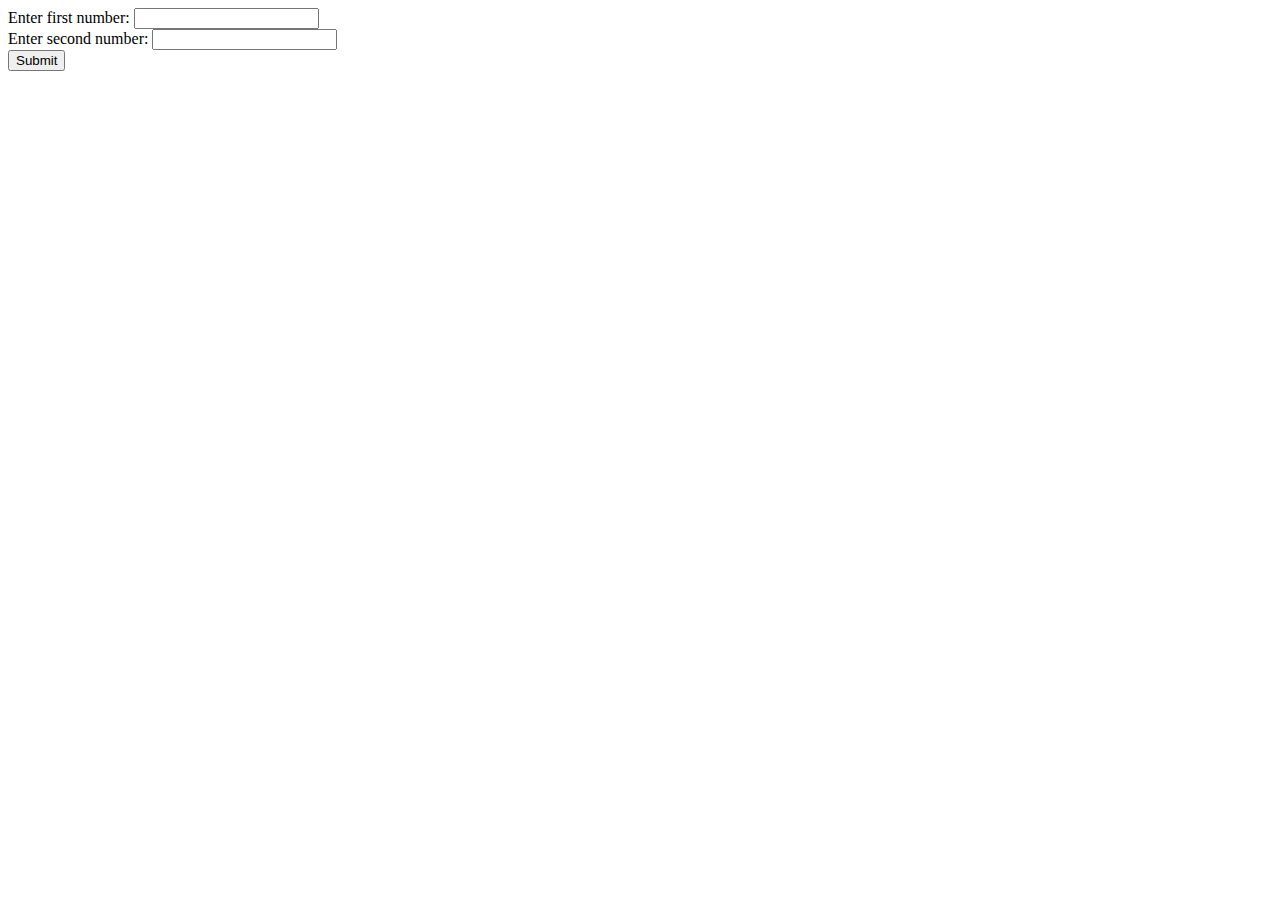
==== src/main/webapp/index.html @ 35581be9 "Init" ====
<!DOCTYPE html>
<html>
  <body>
    <form action="add">
      Enter first number:
      <input type="text" name="num1" /><br />
      Enter second number:
      <input type="text" name="num2" /><br />
      <input type="submit" />
    </form>
  </body>
</html>
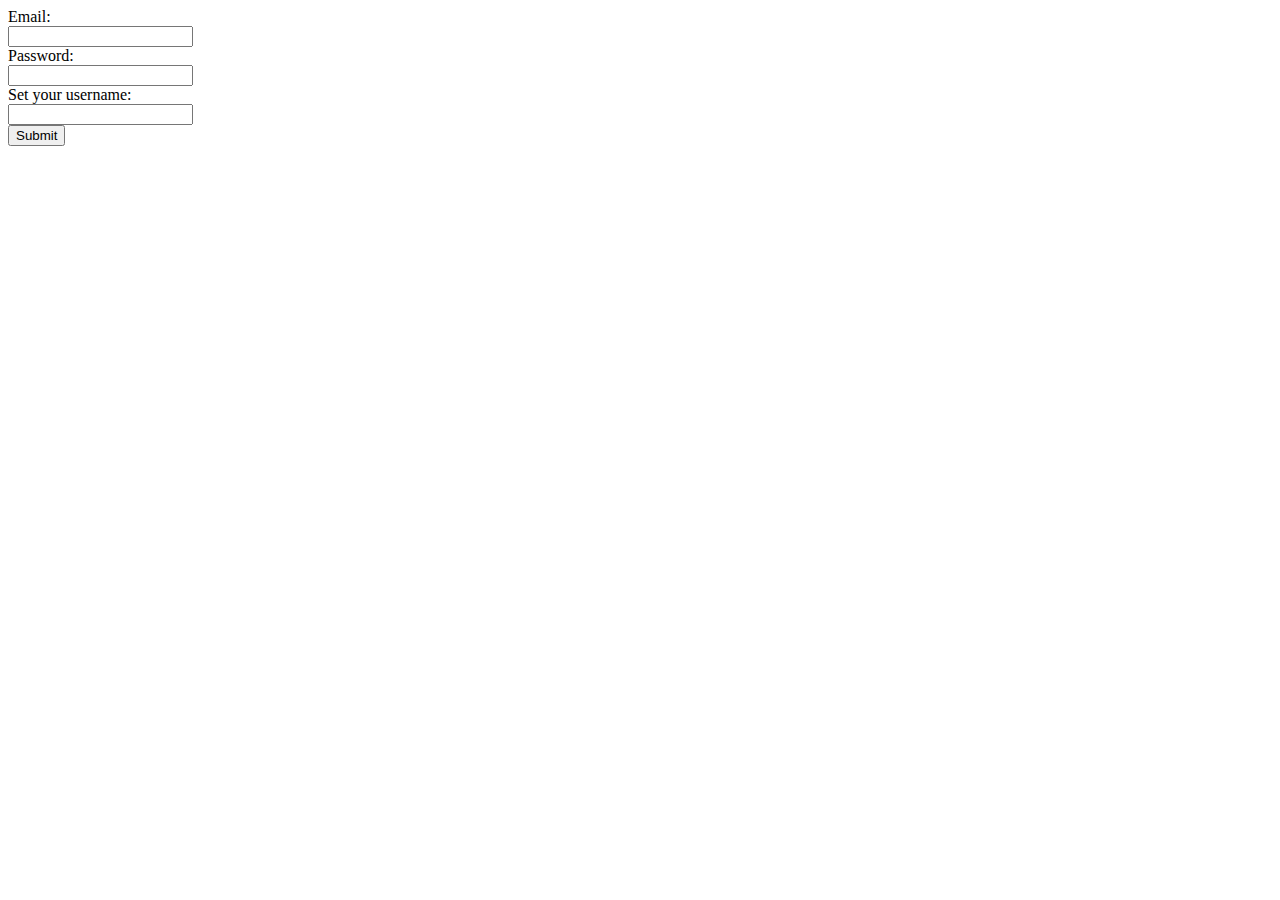
==== commit 841fd290: "Modified AddServlet to LoginForm, change to index.html file and create some new folders" ====
--- a/src/main/webapp/index.html
+++ b/src/main/webapp/index.html
@@ -1,11 +1,13 @@
 <!DOCTYPE html>
 <html>
   <body>
-    <form action="add">
-      Enter first number:
-      <input type="text" name="num1" /><br />
-      Enter second number:
-      <input type="text" name="num2" /><br />
+    <form action="login" method="post">
+      <label for="email">Email: </label><br />
+      <input type="text" id="email" name="email" /><br />
+      <label for="password">Password: </label><br />
+      <input type="password" id="password" name="password" /><br />
+      <label for="userNamwe">Set your username: </label><br />
+      <input type="text" id="user-name" name="userName" /><br />
       <input type="submit" />
     </form>
   </body>
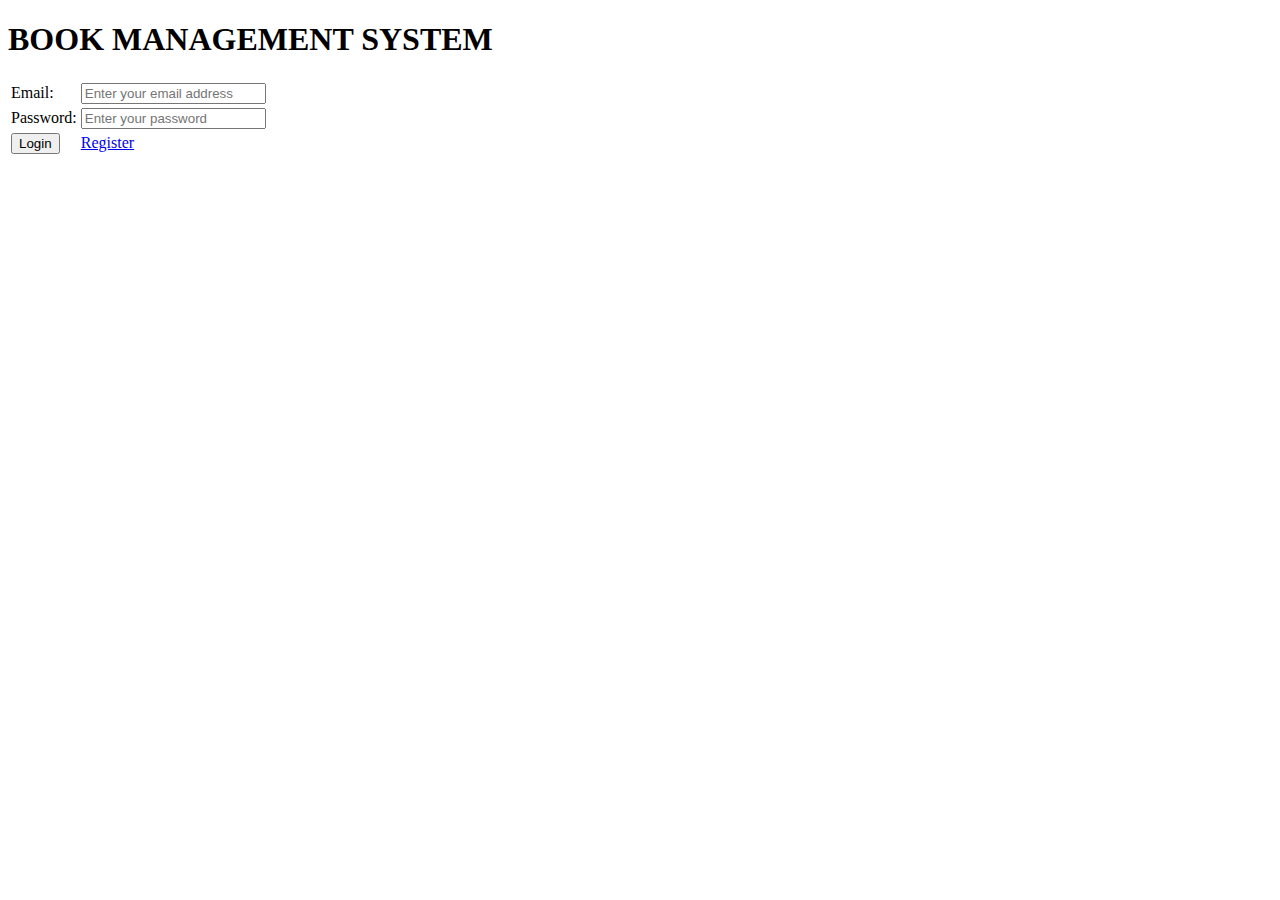
==== commit 1979a785: "Add SQL, modify to Login, Register" ====
--- a/src/main/webapp/index.html
+++ b/src/main/webapp/index.html
@@ -1,14 +1,41 @@
 <!DOCTYPE html>
 <html>
+  <head>
+    <link rel="stylesheet" href="css/index.css" />
+  </head>
   <body>
-    <form action="login" method="post">
-      <label for="email">Email: </label><br />
-      <input type="text" id="email" name="email" /><br />
-      <label for="password">Password: </label><br />
-      <input type="password" id="password" name="password" /><br />
-      <label for="userNamwe">Set your username: </label><br />
-      <input type="text" id="user-name" name="userName" /><br />
-      <input type="submit" />
+    <h1>BOOK MANAGEMENT SYSTEM</h1>
+    <form id="login-form" method="post" name="loginForm">
+      <table>
+        <tr>
+          <td>Email: </td>
+          <td>
+            <input
+              type="email"
+              name="email"
+              id="email"
+              placeholder="Enter your email address"
+            />
+          </td>
+        </tr>
+        <tr>
+          <td>Password: </td>
+          <td>
+            <input
+              type="password"
+              name="password"
+              id="password"
+              placeholder="Enter your password"
+            />
+          </td>
+          <tr>
+            <td>
+              <input type="submit" name="submit" value="Login">
+            </td>
+            <td><a href="html/register.html">Register</a></td>
+          </tr>
+        </tr>
+      </table>
     </form>
   </body>
 </html>
--- a/src/main/webapp/css/index.css
+++ b/src/main/webapp/css/index.css
@@ -0,0 +1,8 @@
+h1 {
+  align-items: center;
+}
+
+#login-form {
+  display: inline-block;
+  align-items: center;
+}
